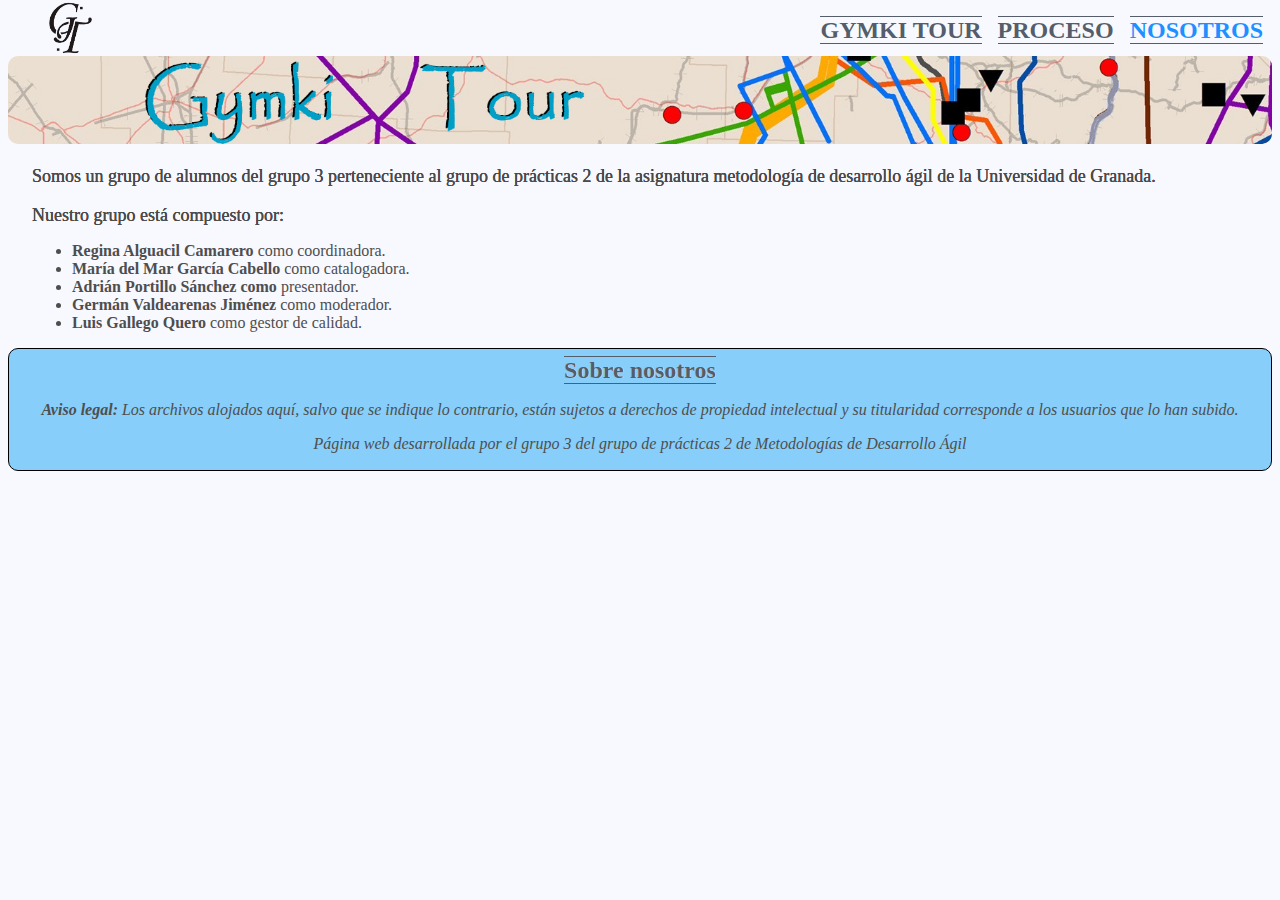
==== GymkyTour_Web/nosotros.html @ 672226f8 "Web 2.0" ====
<!DOCTYPE html>
<html>
    <head>
        <title>Gymki Tour</title>
        <link rel="stylesheet" href="css/estilo.css">
        <meta http-equiv="content-type" content="text/html; utf-8">
    </head>
<body>

    <header>
        <figure><img src="imagenes/logo.jpg" alt=”logo de la aplicacion gymki tour”></figure>
            <table>
                <tr>
                    <th><button><a href=index.html>GYMKI TOUR</a></button></th>
                    <th><button><a href=proceso.html>PROCESO</a></button></th>
                    <th><button><a href=nosotros.html style="color:#1E90FF;"><b>NOSOTROS</b></a></button></th>
                </tr>
            </table>
            <a href=index.html><img src="imagenes/cabecera.jpg" alt=”cabecera de la aplicacion gymki tour”></a>
</header>

    <div content>
        <em>
            <p>
                Somos un grupo de alumnos del grupo 3 perteneciente al grupo de prácticas 2 de la asignatura metodología de desarrollo ágil de la Universidad de Granada.
            </p>
            <p>
                Nuestro grupo está compuesto por:
        </em>
        </p>
        <ul>
            <li><b>Regina Alguacil Camarero</b> como coordinadora.</li>
            <li><b>María del Mar García Cabello</b> como catalogadora.</li>
            <li><b>Adrián Portillo Sánchez como</b> presentador.</li>
            <li><b>Germán Valdearenas Jiménez</b> como moderador.</li>
            <li><b>Luis Gallego Quero</b> como gestor de calidad.</li>
        </ul>
    </div>

<footer>
    <button><a href=nosotros.html>Sobre nosotros</a></button>
    <p>
        <b>Aviso legal:</b> Los archivos alojados aquí, salvo que se indique lo contrario, están sujetos a derechos de propiedad intelectual y su titularidad corresponde a los usuarios que lo han subido.
    </p>
    <p>
        Página web desarrollada por el grupo 3 del grupo de prácticas 2 de Metodologías de Desarrollo Ágil
    </p>
</footer>

</body>
</html>
---- GymkyTour_Web/css/estilo.css ----
TABLE
{
	float: right;
	margin-top: -59px;
}
EM
{
	color: #4E4E4E;
	text-shadow: 0.1px 0.1px black;
	font-size: 18px;
	font-style: normal;
}
OL
{
	font-style: normal;
	font-weight: bold;
}
UL
{
	font-weight: normal;
	font-style: normal;
}
BODY
{
	color: #4E4E4E;
	background-color: #F8F8FF;
	font-family: Palatino Linotype;
	text-align: justify;
}
BUTTON
{
	background-color: #F8F8FF;
	border: 0px;
	font-family: Palatino Linotype;
	margin-bottom: 0;
}
FOOTER BUTTON
{
	background-color: #87CEFA;
	border: 0px;
	font-family: ;
	text-shadow: 0.2px 0.2px white;
	color: black;
}
FOOTER
{
	margin-top: 15px;
	background-color: #87CEFA;
	padding-bottom: 1px;
	text-align: center;
	font-style: italic;
	padding-top: 7px;
	border: 1px solid black;
	/*+border-radius: 10px;*/
	-moz-border-radius: 10px;
	-webkit-border-radius: 10px;
	-khtml-border-radius: 10px;
	border-radius: 10px;
}
BUTTON A
{
	font-weight: bold;
	color: #545D69;
	text-shadow: 0.2px 0.2px white;
	font-style: normal;
	text-decoration: none;
	font-size: 24px;
	border-top: 1px solid #545D69;
	border-bottom: 1px solid #545D69;
}
HEADER IMG
{
	width: 100%;
	box-sizing: border-box;
	margin: -16px auto auto;
	/*+border-radius: 10px;*/
	-moz-border-radius: 10px;
	-webkit-border-radius: 10px;
	-khtml-border-radius: 10px;
	border-radius: 10px;
}
DIV
{
	margin-left: 24px;
	margin-right: 24px;
}
FIGURE
{
	height: 40px;
	width: 45px;
}
HEADER
{
	margin-bottom: 12px;
	padding-bottom: 0px;
}
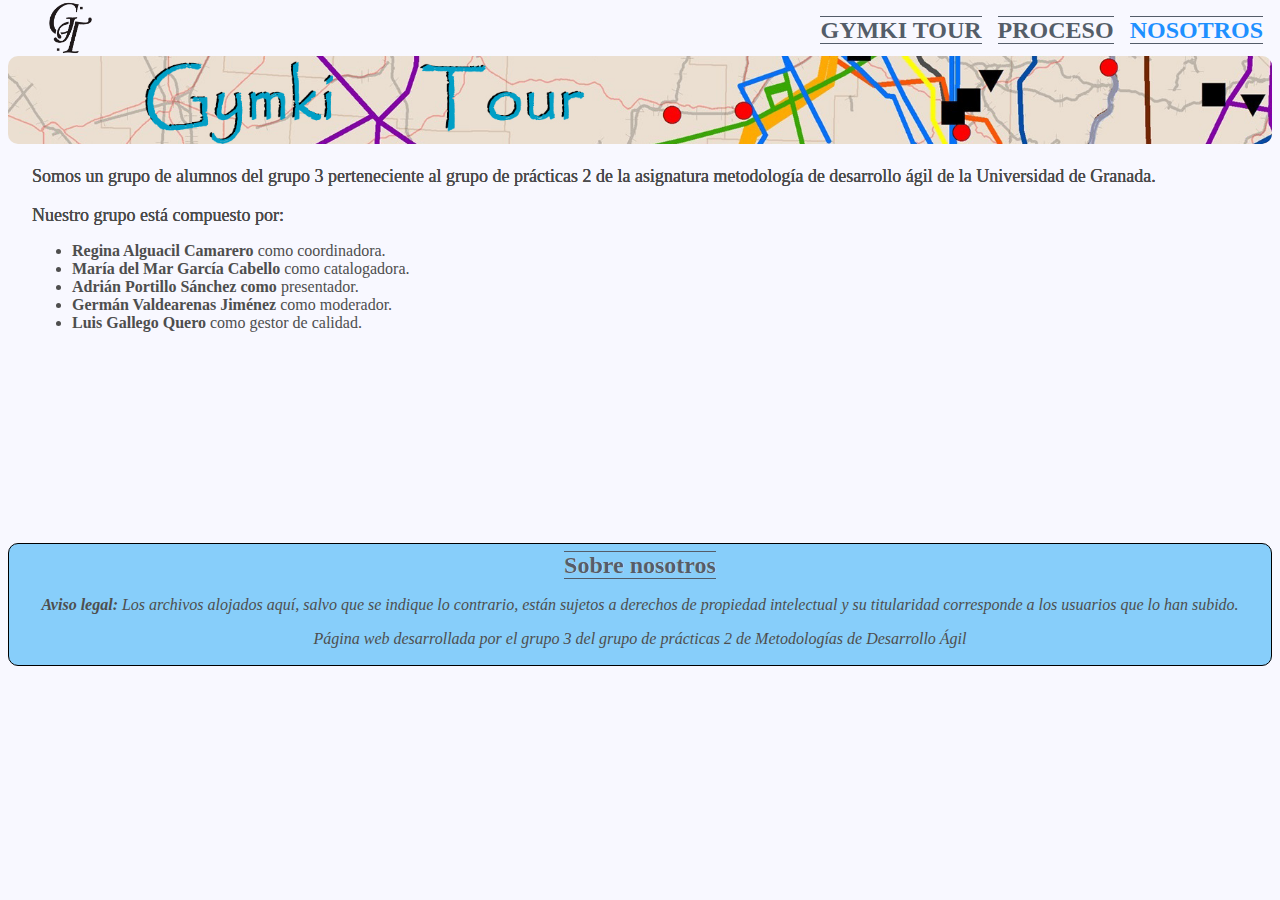
==== commit 9d9da535: "Web 3.0" ====
--- a/GymkyTour_Web/nosotros.html
+++ b/GymkyTour_Web/nosotros.html
@@ -1,4 +1,8 @@
-<!DOCTYPE html>
+<!DOCTYPE html PUBLIC "-//W3C//DTD XHTML 1.0 Strict//EN" "http://www.w3.org/TR/xhtml1/DTD/xhtml1-strict.dtd">
+<html xmlns="http://www.w3.org/1999/xhtml" xml:lang="es" lang="es">
+<head profile="http://gmpg.org/xfn/11">
+<meta http-equiv="Content-Type" content="text/html; charset=UTF-8" />
+
 <html>
     <head>
         <title>Gymki Tour</title>
@@ -36,6 +40,16 @@
             <li><b>Luis Gallego Quero</b> como gestor de calidad.</li>
         </ul>
     </div>
+    
+    <br><br/>
+
+    <br><br/>
+
+    <br><br/>
+
+    <br><br/>
+
+    <br><br/>
 
 <footer>
     <button><a href=nosotros.html>Sobre nosotros</a></button>
